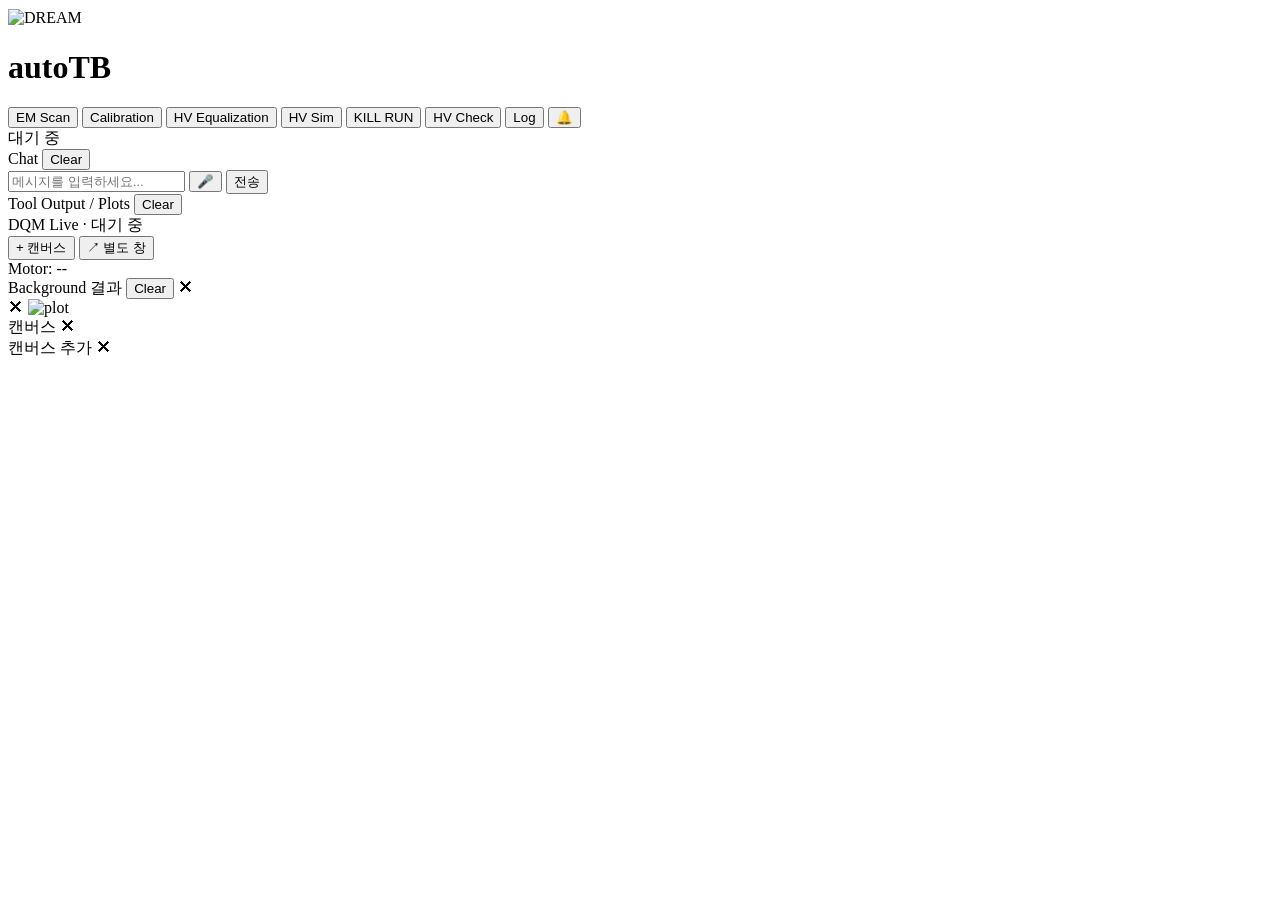
==== web/static/index.html @ b6ecfe19 "Initial Version. Updated on June 1 Co-Authored-By: Claude Opus 4.8 (1M context) <noreply@anthropic.c" ====
<!DOCTYPE html>
<html lang="ko">
<head>
  <meta charset="UTF-8" />
  <meta name="viewport" content="width=device-width, initial-scale=1.0" />
  <title>autoTB Control Panel</title>
  <link rel="stylesheet" href="/static/style.css?v=20260524a" />
</head>
<body>
<div id="app">

  <!-- ── Top bar ──────────────────────────────────────────── -->
  <div id="topbar">
    <img src="/static/DREAM_LOGO.png" alt="DREAM" style="height:28px;margin-right:8px;vertical-align:middle;" />
    <h1>autoTB</h1>

    <!-- Agent selection buttons -->
    <button class="agent-btn" id="btn-em"    onclick="startAgent('em_scan')">EM Scan</button>
    <button class="agent-btn" id="btn-calib" onclick="startAgent('calib_scan')">Calibration</button>
    <button class="agent-btn" id="btn-hv"    onclick="startAgent('hv_equalization')">HV Equalization</button>
    <button class="agent-btn" id="btn-hv-sim" onclick="startAgent('hv_equalization_sim')">HV Sim</button>
    <button class="agent-btn" id="stop-btn"  onclick="stopAgent()" style="display:none">Stop Agent</button>
    <button class="agent-btn" id="kill-btn"  onclick="killRun()">KILL RUN</button>
    <button class="agent-btn" id="hv-check-btn" title="전체 채널 HV 상태 확인">HV Check</button>
    <button class="agent-btn" onclick="window.open('https://docs.google.com/spreadsheets/d/1V28RNHiscra5_y1kzlodzq1DiIw76fAdDkj-t9tzf1U/edit?gid=0#gid=0','_blank')">Log</button>
    <button class="agent-btn" id="sound-btn" onclick="toggleSound()" title="DAQ 완료 알림음 켜기/끄기">🔔</button>

    <div class="sep"></div>
    <div id="status-pill">대기 중</div>
  </div>

  <!-- ── Two-panel body ───────────────────────────────────── -->
  <div id="panels">

    <!-- LEFT: AI Conversation -->
    <div id="left-panel">
      <div id="left-label">
        <span>Chat</span>
        <button class="clear-btn" onclick="clearChat()">Clear</button>
      </div>
      <div id="chat-scroll"></div>

      <div id="input-area">
        <!-- Free-text input -->
        <div id="text-row">
          <input id="chat-input" type="text" placeholder="메시지를 입력하세요..."
                 onkeydown="if(event.key==='Enter') sendText()" />
          <button id="mic-btn" onclick="toggleVoice()" title="음성 입력">🎤</button>
          <button id="send-btn" onclick="sendText()">전송</button>
        </div>
      </div>
    </div>

    <!-- RIGHT: Tool Output (top) + DQM Live (bottom) -->
    <div id="right-panel">

      <!-- Top half: existing tool output / DAT plots -->
      <div id="right-top">
        <div id="right-label">
          <span>Tool Output / Plots</span>
          <button class="clear-btn" onclick="clearToolOutput()">Clear</button>
        </div>
        <div id="right-scroll"></div>
      </div>

      <!-- Bottom half: DQM live dashboard -->
      <div id="dqm-pane">
        <div id="dqm-header">
          <span id="dqm-title">DQM Live · 대기 중</span>
          <div id="dqm-actions">
            <button id="dqm-add-btn" title="다른 캔버스 추가">+ 캔버스</button>
            <button id="dqm-freeform-btn" title="별도 창에서 자유롭게 보기">↗ 별도 창</button>
          </div>
        </div>
        <div id="dqm-cells"></div>
        <div id="motor-pos-bar">Motor: --</div>
      </div>

    </div>

  </div><!-- /panels -->
</div><!-- /app -->

<!-- Ad-hoc result popup -->
<div id="adhoc-overlay" onclick="closeAdhoc()">
  <div id="adhoc-panel" onclick="event.stopPropagation()">
    <div id="adhoc-header">
      <span id="adhoc-title">Background 결과</span>
      <button class="clear-btn" onclick="clearAdhoc()">Clear</button>
      <span id="adhoc-close" onclick="closeAdhoc()">✕</span>
    </div>
    <div id="adhoc-scroll"></div>
  </div>
</div>

<!-- Lightbox for full-size plots -->
<div id="lightbox" onclick="closeLightbox()">
  <span id="lightbox-close" onclick="closeLightbox()">✕</span>
  <img id="lightbox-img" src="" alt="plot" />
</div>

<!-- DQM canvas zoom modal — click a cell to enlarge with full JSROOT interaction -->
<div id="dqm-modal" onclick="closeDqmModal()">
  <div id="dqm-modal-panel" onclick="event.stopPropagation()">
    <div id="dqm-modal-header">
      <span id="dqm-modal-title">캔버스</span>
      <span id="dqm-modal-close" onclick="closeDqmModal()">✕</span>
    </div>
    <div id="dqm-modal-draw"></div>
  </div>
</div>

<!-- DQM "add canvas" picker — popover listing all available canvases -->
<div id="dqm-picker" onclick="closeDqmPicker()">
  <div id="dqm-picker-panel" onclick="event.stopPropagation()">
    <div id="dqm-picker-header">
      <span>캔버스 추가</span>
      <span id="dqm-picker-close" onclick="closeDqmPicker()">✕</span>
    </div>
    <div id="dqm-picker-list"></div>
  </div>
</div>

<script src="/jsroot/jsroot.js"></script>
<script src="/static/app.js?v=20260524c"></script>
</body>
</html>
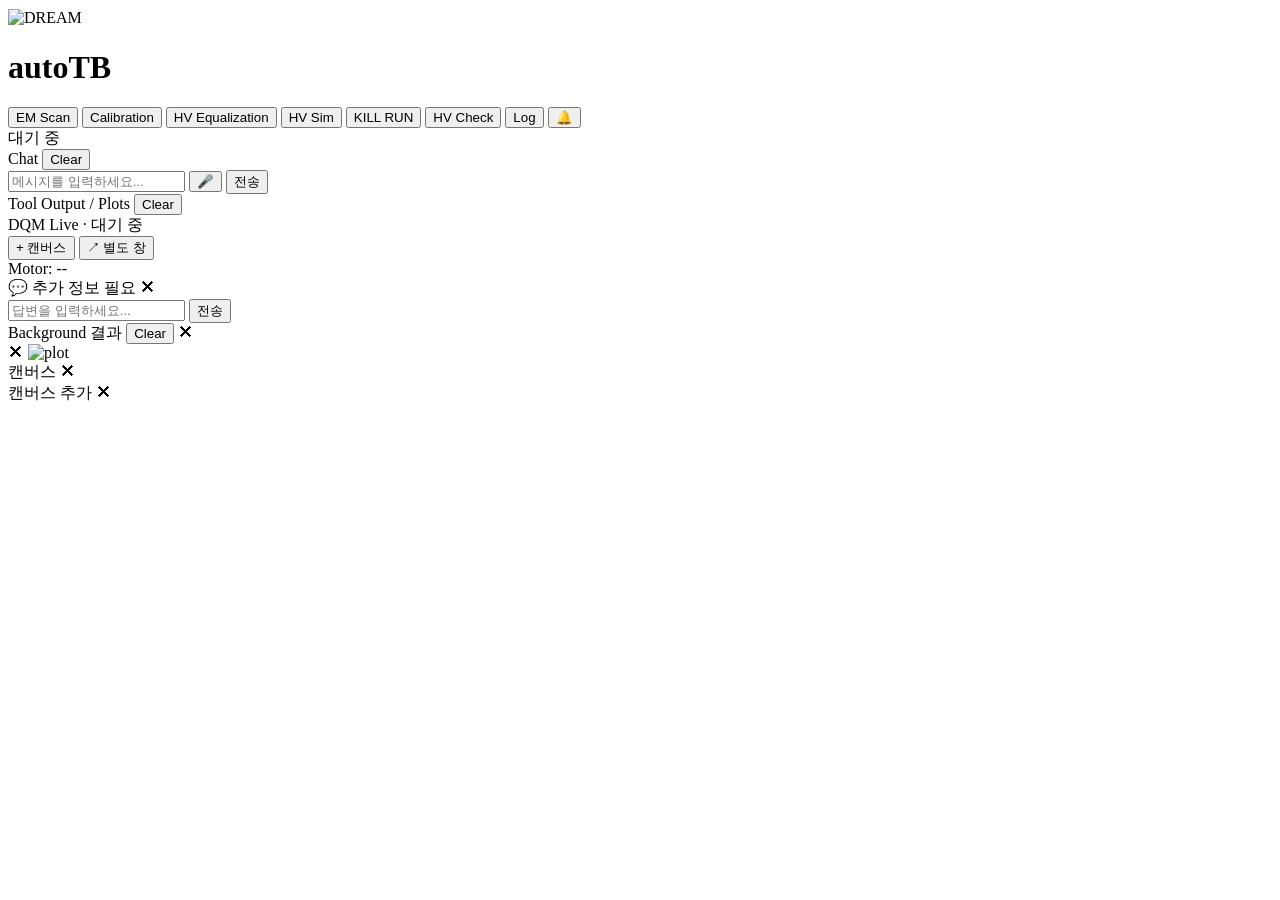
==== commit 4354fc44: "update on June 22" ====
--- a/web/static/index.html
+++ b/web/static/index.html
@@ -4,7 +4,7 @@
   <meta charset="UTF-8" />
   <meta name="viewport" content="width=device-width, initial-scale=1.0" />
   <title>autoTB Control Panel</title>
-  <link rel="stylesheet" href="/static/style.css?v=20260524a" />
+  <link rel="stylesheet" href="/static/style.css?v=20260619a" />
 </head>
 <body>
 <div id="app">
@@ -22,7 +22,7 @@
     <button class="agent-btn" id="stop-btn"  onclick="stopAgent()" style="display:none">Stop Agent</button>
     <button class="agent-btn" id="kill-btn"  onclick="killRun()">KILL RUN</button>
     <button class="agent-btn" id="hv-check-btn" title="전체 채널 HV 상태 확인">HV Check</button>
-    <button class="agent-btn" onclick="window.open('https://docs.google.com/spreadsheets/d/1V28RNHiscra5_y1kzlodzq1DiIw76fAdDkj-t9tzf1U/edit?gid=0#gid=0','_blank')">Log</button>
+    <button class="agent-btn" onclick="window.open('https://docs.google.com/spreadsheets/d/1ExfjnGbRvupQD0ZbTTl6NOWP7drRhgioPmzxUoFwuA8/edit?gid=1170233028#gid=1170233028','_blank')">Log</button>
     <button class="agent-btn" id="sound-btn" onclick="toggleSound()" title="DAQ 완료 알림음 켜기/끄기">🔔</button>
 
     <div class="sep"></div>
@@ -43,8 +43,7 @@
       <div id="input-area">
         <!-- Free-text input -->
         <div id="text-row">
-          <input id="chat-input" type="text" placeholder="메시지를 입력하세요..."
-                 onkeydown="if(event.key==='Enter') sendText()" />
+          <input id="chat-input" type="text" placeholder="메시지를 입력하세요..." />
           <button id="mic-btn" onclick="toggleVoice()" title="음성 입력">🎤</button>
           <button id="send-btn" onclick="sendText()">전송</button>
         </div>
@@ -80,6 +79,21 @@
 
   </div><!-- /panels -->
 </div><!-- /app -->
+
+<!-- Clarify popup -->
+<div id="clarify-overlay" onclick="closeClarify()">
+  <div id="clarify-panel" onclick="event.stopPropagation()">
+    <div id="clarify-header">
+      <span>💬 추가 정보 필요</span>
+      <span id="clarify-close" onclick="closeClarify()">✕</span>
+    </div>
+    <div id="clarify-question"></div>
+    <div id="clarify-input-row">
+      <input id="clarify-input" type="text" placeholder="답변을 입력하세요..." />
+      <button id="clarify-send-btn" onclick="sendClarify()">전송</button>
+    </div>
+  </div>
+</div>
 
 <!-- Ad-hoc result popup -->
 <div id="adhoc-overlay" onclick="closeAdhoc()">
@@ -122,6 +136,6 @@
 </div>
 
 <script src="/jsroot/jsroot.js"></script>
-<script src="/static/app.js?v=20260524c"></script>
+<script src="/static/app.js?v=20260622a"></script>
 </body>
 </html>
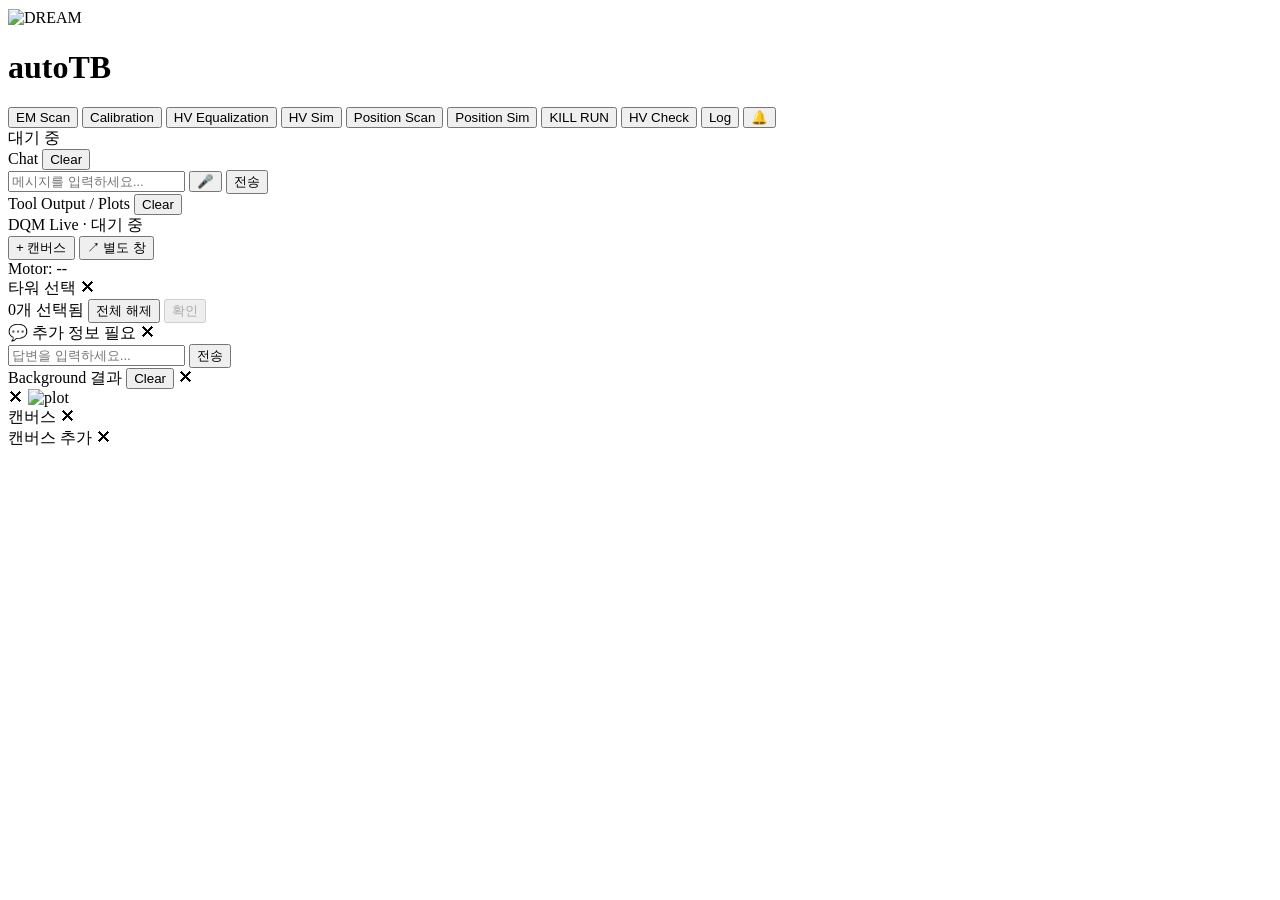
==== commit 47cbe9e2: "update on August 24" ====
--- a/web/static/index.html
+++ b/web/static/index.html
@@ -4,7 +4,7 @@
   <meta charset="UTF-8" />
   <meta name="viewport" content="width=device-width, initial-scale=1.0" />
   <title>autoTB Control Panel</title>
-  <link rel="stylesheet" href="/static/style.css?v=20260619a" />
+  <link rel="stylesheet" href="/static/style.css?v=20260716a" />
 </head>
 <body>
 <div id="app">
@@ -19,6 +19,8 @@
     <button class="agent-btn" id="btn-calib" onclick="startAgent('calib_scan')">Calibration</button>
     <button class="agent-btn" id="btn-hv"    onclick="startAgent('hv_equalization')">HV Equalization</button>
     <button class="agent-btn" id="btn-hv-sim" onclick="startAgent('hv_equalization_sim')">HV Sim</button>
+    <button class="agent-btn" id="btn-pos"   onclick="startAgent('position_scan')">Position Scan</button>
+    <button class="agent-btn" id="btn-pos-sim" onclick="startAgent('position_scan_sim')">Position Sim</button>
     <button class="agent-btn" id="stop-btn"  onclick="stopAgent()" style="display:none">Stop Agent</button>
     <button class="agent-btn" id="kill-btn"  onclick="killRun()">KILL RUN</button>
     <button class="agent-btn" id="hv-check-btn" title="전체 채널 HV 상태 확인">HV Check</button>
@@ -80,6 +82,40 @@
   </div><!-- /panels -->
 </div><!-- /app -->
 
+<!-- Tower Picker Modal -->
+<div id="tower-picker-overlay">
+  <div id="tower-picker-panel">
+    <div id="tower-picker-header">
+      <span id="tower-picker-title">타워 선택</span>
+      <span id="tower-picker-hint"></span>
+      <span id="tower-picker-close" onclick="closeTowerPicker()">✕</span>
+    </div>
+    <div id="tower-grid"></div>
+    <div id="pos-options" style="display:none;">
+      <div class="pos-opt-group">
+        <span class="pos-opt-label">스캔 방향</span>
+        <div class="pos-opt-btns">
+          <button class="pos-opt-btn" data-kind="direction" data-value="horizontal" onclick="selectPosOption('direction','horizontal')">Horizontal</button>
+          <button class="pos-opt-btn" data-kind="direction" data-value="vertical" onclick="selectPosOption('direction','vertical')">Vertical</button>
+          <button class="pos-opt-btn" data-kind="direction" data-value="both" onclick="selectPosOption('direction','both')">Both</button>
+        </div>
+      </div>
+      <div class="pos-opt-group">
+        <span class="pos-opt-label">peakADC 채널</span>
+        <div class="pos-opt-btns">
+          <button class="pos-opt-btn" data-kind="channel" data-value="C" onclick="selectPosOption('channel','C')">C</button>
+          <button class="pos-opt-btn" data-kind="channel" data-value="S" onclick="selectPosOption('channel','S')">S</button>
+        </div>
+      </div>
+    </div>
+    <div id="tower-picker-footer">
+      <span id="tower-picker-count">0개 선택됨</span>
+      <button id="tower-picker-clear" onclick="clearTowerSelection()">전체 해제</button>
+      <button id="tower-picker-confirm" onclick="confirmTowerPicker()" disabled>확인</button>
+    </div>
+  </div>
+</div>
+
 <!-- Clarify popup -->
 <div id="clarify-overlay" onclick="closeClarify()">
   <div id="clarify-panel" onclick="event.stopPropagation()">
@@ -136,6 +172,6 @@
 </div>
 
 <script src="/jsroot/jsroot.js"></script>
-<script src="/static/app.js?v=20260622a"></script>
+<script src="/static/app.js?v=20260716a"></script>
 </body>
 </html>
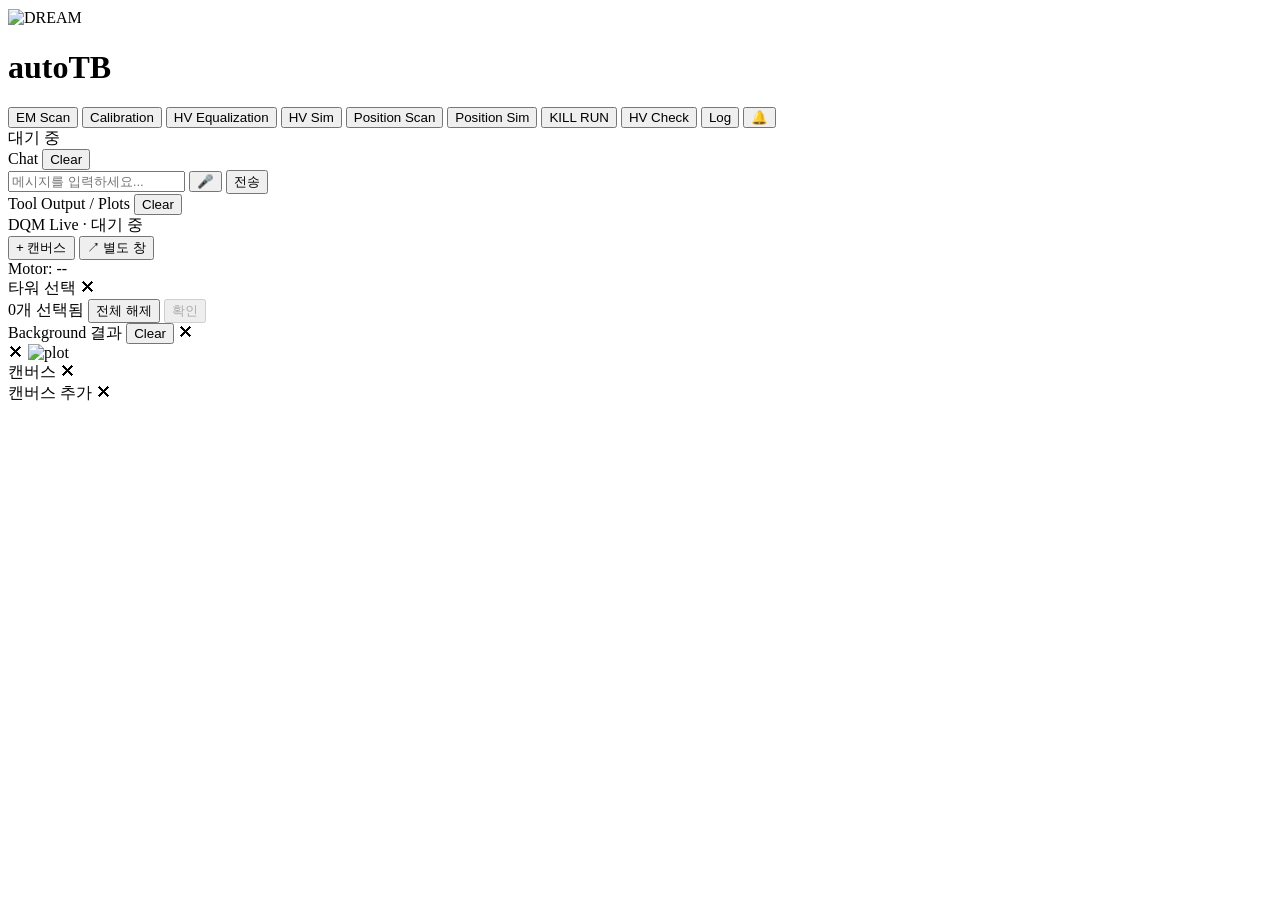
==== commit e93f5efd: "update on August 25" ====
--- a/web/static/index.html
+++ b/web/static/index.html
@@ -116,21 +116,6 @@
   </div>
 </div>
 
-<!-- Clarify popup -->
-<div id="clarify-overlay" onclick="closeClarify()">
-  <div id="clarify-panel" onclick="event.stopPropagation()">
-    <div id="clarify-header">
-      <span>💬 추가 정보 필요</span>
-      <span id="clarify-close" onclick="closeClarify()">✕</span>
-    </div>
-    <div id="clarify-question"></div>
-    <div id="clarify-input-row">
-      <input id="clarify-input" type="text" placeholder="답변을 입력하세요..." />
-      <button id="clarify-send-btn" onclick="sendClarify()">전송</button>
-    </div>
-  </div>
-</div>
-
 <!-- Ad-hoc result popup -->
 <div id="adhoc-overlay" onclick="closeAdhoc()">
   <div id="adhoc-panel" onclick="event.stopPropagation()">
